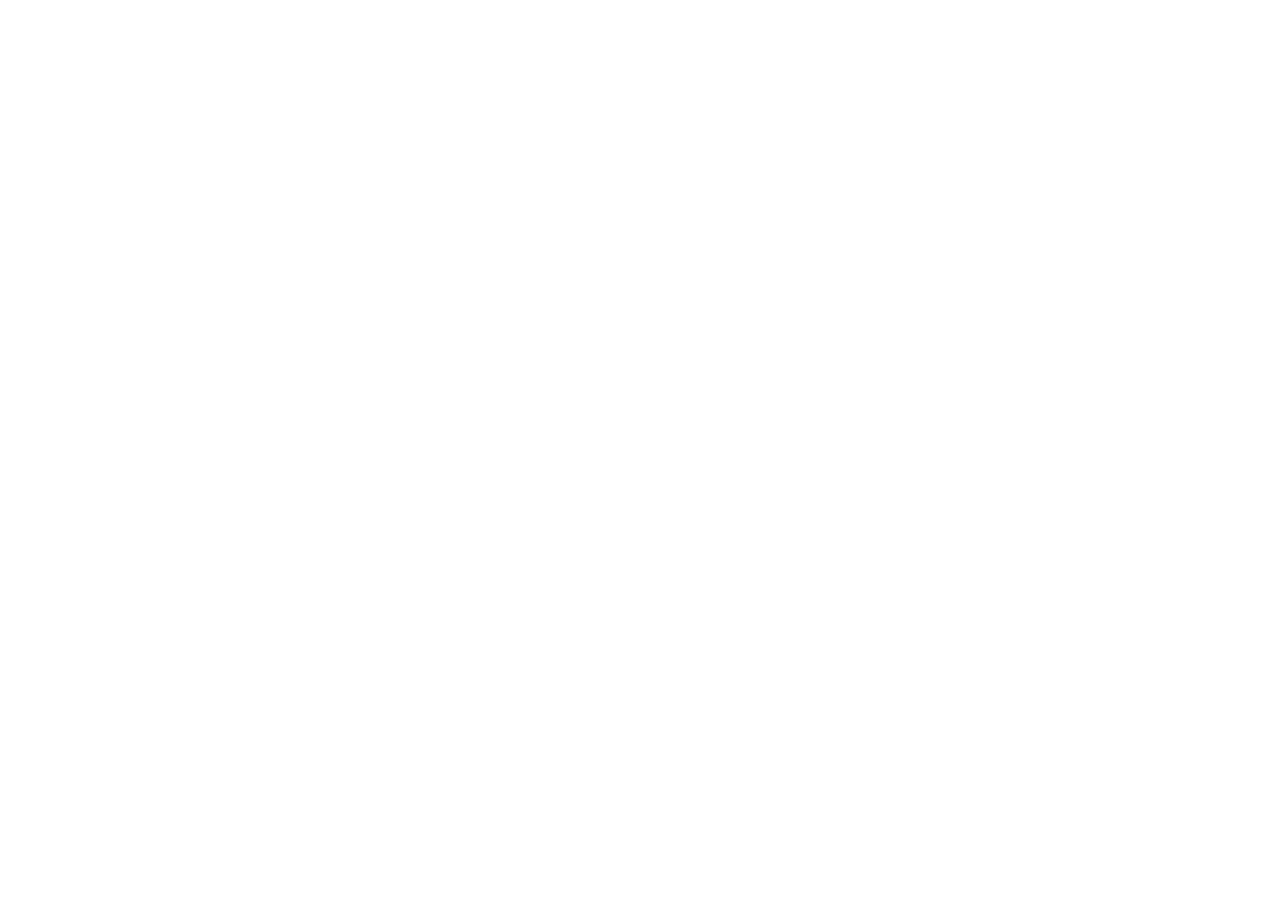
==== Connect Four/index.html @ 013eeb66 "set divs" ====
<!DOCTYPE html>
<html lang="en">
  <head>
    <meta charset="UTF-8" />
    <meta http-equiv="X-UA-Compatible" content="IE=edge" />
    <meta name="viewport" content="width=device-width, initial-scale=1.0" />
    <link rel="stylesheet" href="styles.css" />
    <title>JS game - 6</title>
  </head>
  <body>
    <div class="grid"></div>
    <script src="index.js"></script>
  </body>
</html>
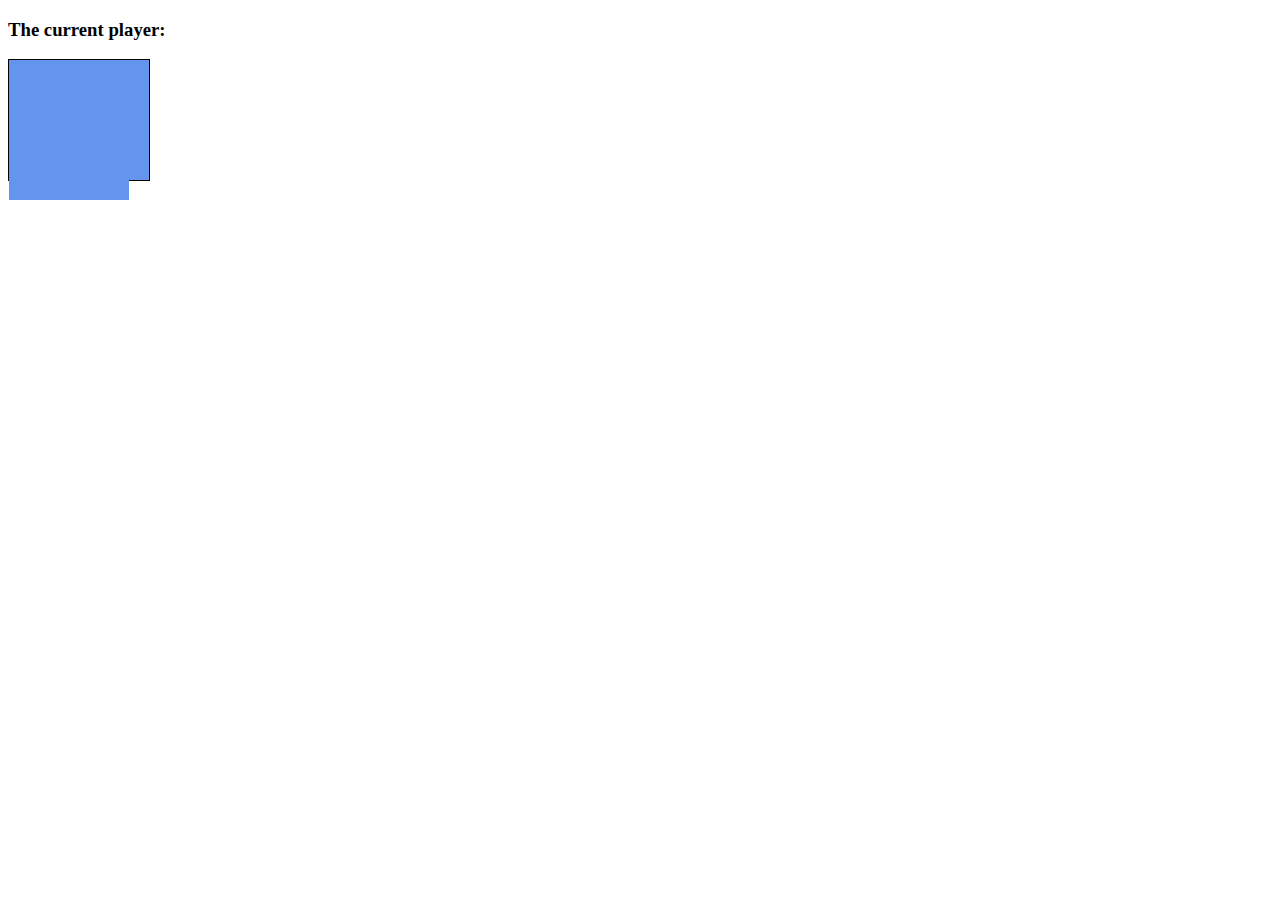
==== commit e309f77c: "create elements" ====
--- a/Connect Four/index.html
+++ b/Connect Four/index.html
@@ -8,6 +8,8 @@
     <title>JS game - 6</title>
   </head>
   <body>
+    <h3>The current player: <span id="" current-player></span></h3>
+    <h3 id="result"></h3>
     <div class="grid"></div>
     <script src="index.js"></script>
   </body>
--- a/Connect Four/styles.css
+++ b/Connect Four/styles.css
@@ -0,0 +1,23 @@
+.grid {
+  border: 1px solid;
+  height: 120px;
+  width: 140px;
+  display: flex;
+  flex-wrap: wrap;
+}
+
+.grid div {
+  height: 20px;
+  width: 20px;
+  background-color: cornflowerblue;
+}
+
+.player-one {
+  background-color: coral;
+  border-radius: 10px;
+}
+
+.player-two {
+  background-color: chartreuse;
+  border-radius: 10px;
+}
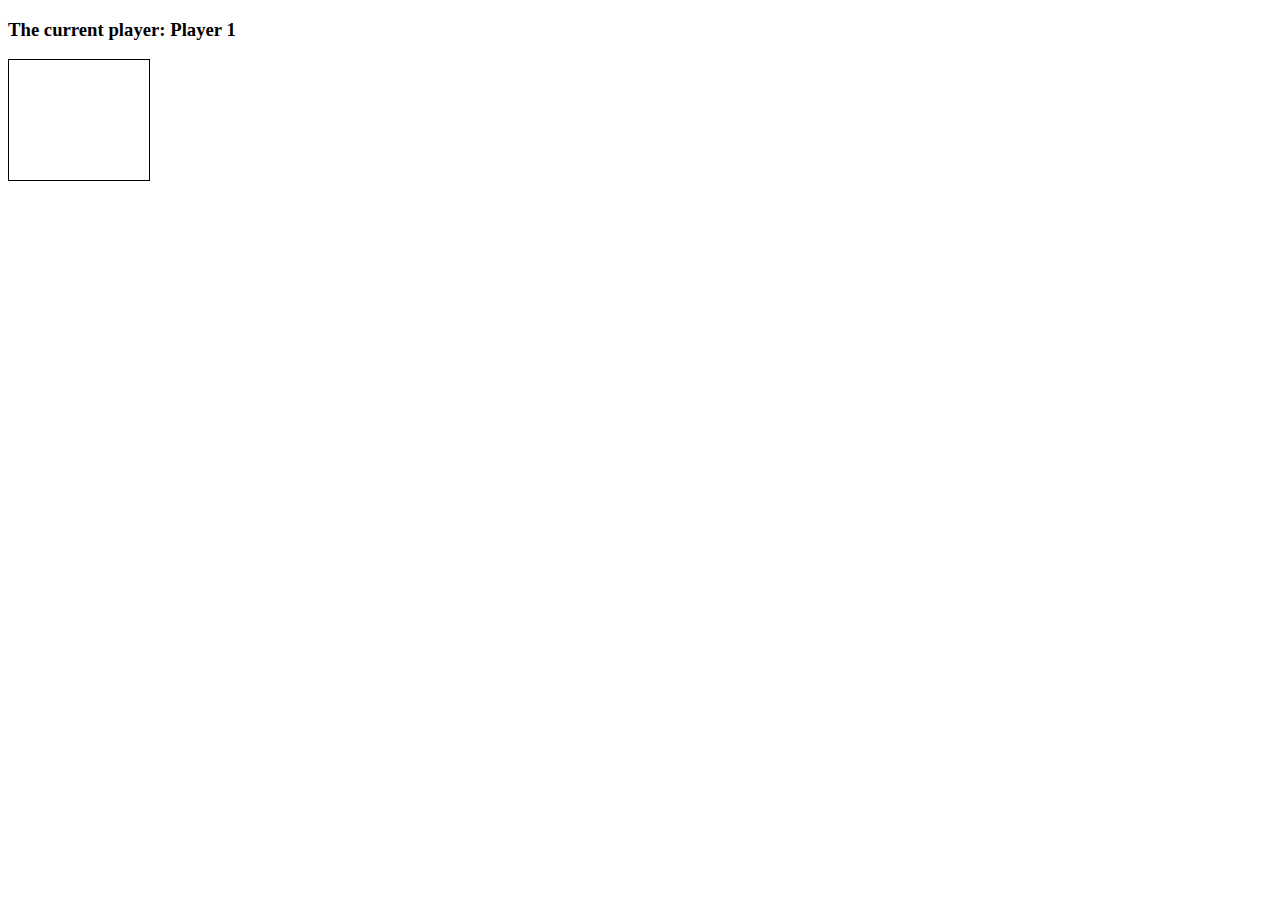
==== commit e93cf7a7: "add onclick event" ====
--- a/Connect Four/index.html
+++ b/Connect Four/index.html
@@ -8,7 +8,7 @@
     <title>JS game - 6</title>
   </head>
   <body>
-    <h3>The current player: <span id="" current-player></span></h3>
+    <h3>The current player: Player <span id="current-player"></span></h3>
     <h3 id="result"></h3>
     <div class="grid"></div>
     <script src="index.js"></script>
--- a/Connect Four/styles.css
+++ b/Connect Four/styles.css
@@ -9,7 +9,6 @@
 .grid div {
   height: 20px;
   width: 20px;
-  background-color: cornflowerblue;
 }
 
 .player-one {
